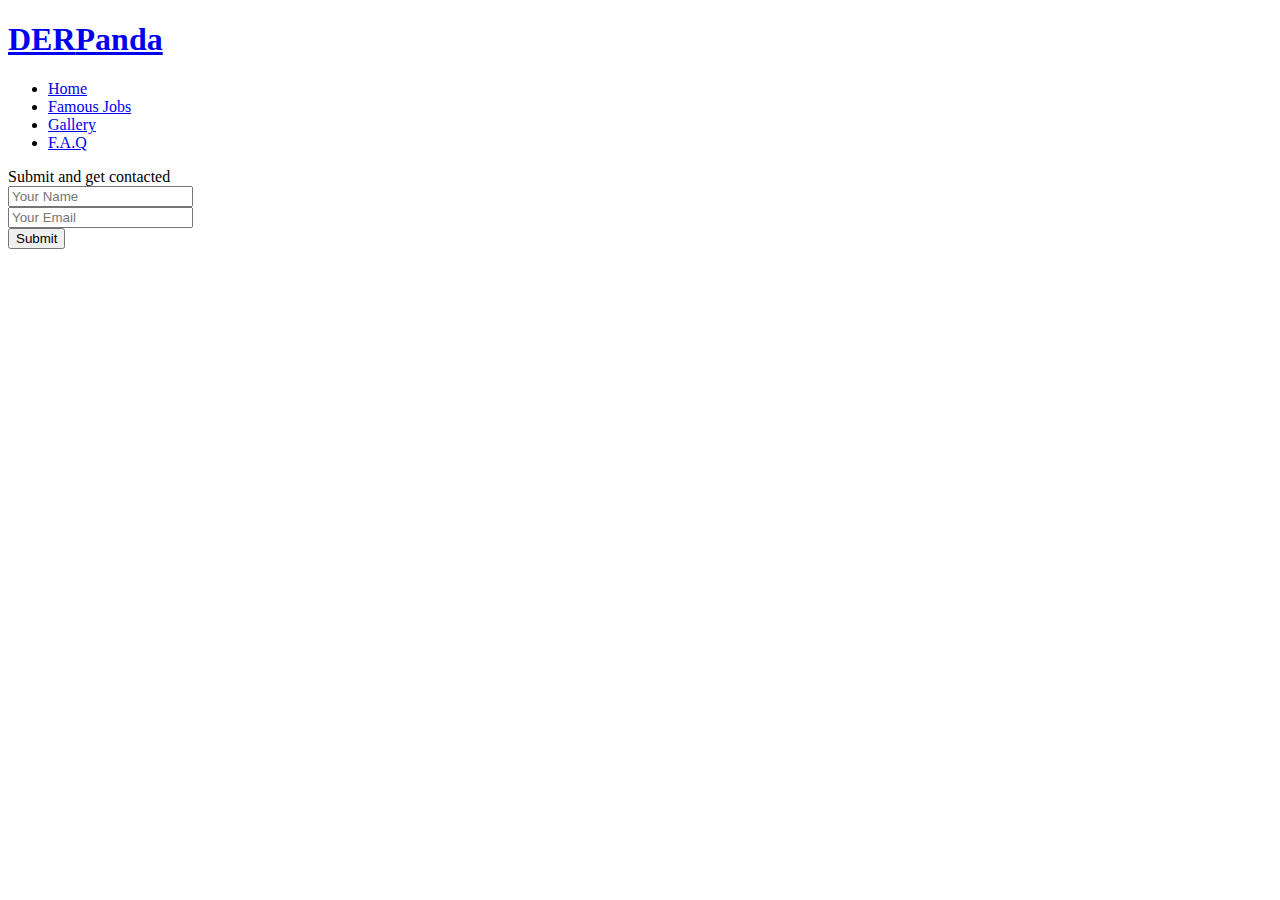
==== Index.html @ 7902eb17 "Index ready to commit" ====
<!DOCTYPE html>
<html lang="en">

<head>

    <meta charset="UTF-8">
    <meta http-equiv="X-UA-Compatible" content="IE=edge">
    <meta name="viewport" content="width=device-width, initial-scale=1.0">
    <title>Der Panda</title>
    <link href="https://cdn.jsdelivr.net/npm/bootstrap@5.3.0-alpha3/dist/css/bootstrap.min.css" rel="stylesheet" integrity="sha384-KK94CHFLLe+nY2dmCWGMq91rCGa5gtU4mk92HdvYe+M/SXH301p5ILy+dN9+nJOZ" crossorigin="anonymous">

    <link href="styles.css" rel="stylesheet">

</head>

<body>

   <header id="mainheader" class="d-flex align-items-center ">
        <div class="container-fluid container-xxl d-flex align-items-center">

            <div id="logo" class="me-auto">
                <h1 >
                    <a href="index.html">DER<span>Panda</span></a>
                </h1>
            </div>

            <nav id="navbar" class="navbar order-last order-lg-0">
                <ul>
                    <li><a href="Index.html">Home</a></li>
                    <li><a href="Famous_Jobs.html">Famous Jobs</a></li>
                    <li><a href="Gallery.html">Gallery</a></li>
                    <li><a href="FAQ.html">F.A.Q</a></li>
                </ul>
            </nav>

        </div>
   </header>

   <main>

    <div id="backgroundMain" class="container-flex container-xxl">
        <div class="container-flex container-xxl">

            <form>
                Submit and get contacted 
                <br>
                <input type="text" name="Name" id="fullName" value="" placeholder="Your Name" required>
                <br>
                <input type="email" name="Email" id="mail" value="" placeholder="Your Email" required>
                <br>
                <input type="submit" value="Submit">

            </form>
        </div> 




   </main>

    <script src="https://cdn.jsdelivr.net/npm/bootstrap@5.3.0-alpha3/dist/js/bootstrap.bundle.min.js" integrity="sha384-ENjdO4Dr2bkBIFxQpeoTz1HIcje39Wm4jDKdf19U8gI4ddQ3GYNS7NTKfAdVQSZe" crossorigin="anonymous"></script>

</body>
</html>
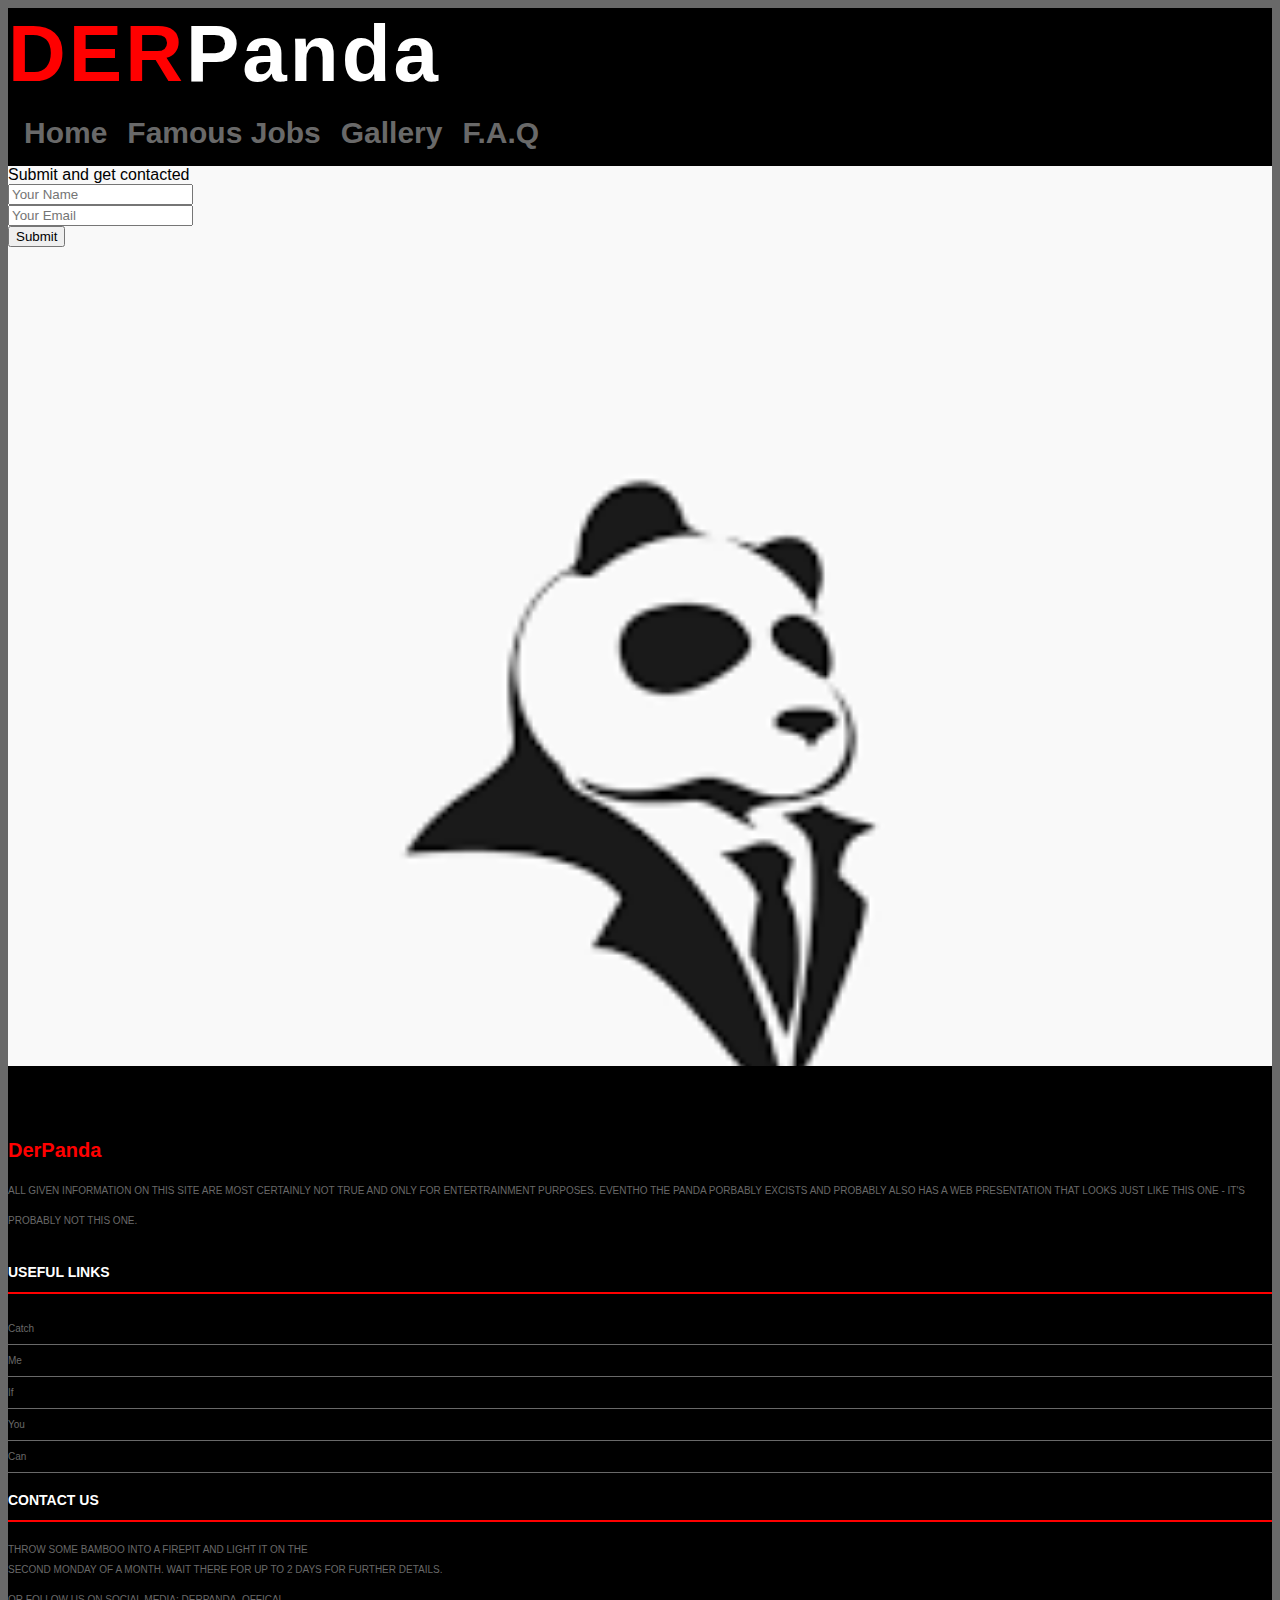
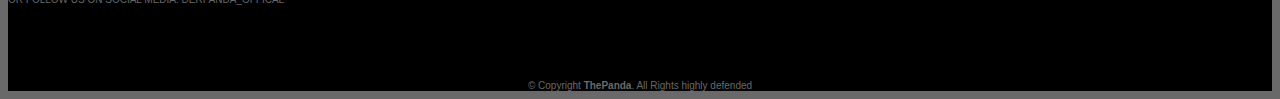
==== commit 7693dd0a: "Added Footer" ====
--- a/Index.html
+++ b/Index.html
@@ -15,7 +15,7 @@
 
 <body>
 
-   <header id="mainheader" class="d-flex align-items-center ">
+   <header id="mainheader" class="d-flex align-items-center">
         <div class="container-fluid container-xxl d-flex align-items-center">
 
             <div id="logo" class="me-auto">
@@ -53,10 +53,57 @@
             </form>
         </div> 
 
+   </main>
+
+   <footer id="footer">
+
+    <div class="footer-top">
+      <div class="container-flex container-xxl">
+        <div class="row">
+
+          <div class="col-lg-3 col-md-6 footer-info">
+            <h1>
+              <a href="index.html">Der<span>Panda</span></a>
+            </h1>
+            <p>
+              All given information on this site are most certainly not true and only for entertrainment purposes. Eventho The Panda porbably excists and probably also has a web presentation that looks just like this one - It's probably not this one.
+            </p>
+          </div>
+
+          <div class="col-lg-3 col-md-6 footer-links">
+            <h4>Useful Links</h4>
+            <ul>
+              <li><a href="#">Catch</a></li>
+              <li><a href="#">Me</a></li>
+              <li><a href="#">If</a></li>
+              <li><a href="#">You</a></li>
+              <li><a href="#">Can</a></li>
+            </ul>
+          </div>
+
+          <div class="col-lg-6 col-md-6 footer-contact ">
+            <h4>Contact Us</h4>
+            <p>
+              Throw some bamboo into a firepit and light it on the <br> 
+              second monday of a month. Wait there for up to 2 days for further details.
+            </p>
+            <p>
+              Or follow us on Social Media: DerPanda_offical
+            </p>
+          </div>
+
+        </div>
+
+      </div>
+    </div>
 
 
+    <div class="container">
+      <div class="copyright">
+        &copy; Copyright <strong>ThePanda</strong>. All Rights highly defended
+      </div>
 
-   </main>
+  </footer>
 
     <script src="https://cdn.jsdelivr.net/npm/bootstrap@5.3.0-alpha3/dist/js/bootstrap.bundle.min.js" integrity="sha384-ENjdO4Dr2bkBIFxQpeoTz1HIcje39Wm4jDKdf19U8gI4ddQ3GYNS7NTKfAdVQSZe" crossorigin="anonymous"></script>
 
--- a/styles.css
+++ b/styles.css
@@ -0,0 +1,293 @@
+/* General
+----------------*/
+  body
+  {
+    background: rgba(105, 105, 105);
+    font-family: sans-serif;
+  }
+
+  header
+  {
+    background-color: black;
+  }
+
+  a 
+  {
+    text-decoration: none;
+  }
+
+
+/* Header
+----------------*/
+
+  #mainheader #logo h1
+  {
+    font-size: 80px;
+    margin: 0;
+    font-family: sans-serif;
+    font-weight: 700;
+    letter-spacing: 3px;
+  }
+
+  #mainheader #logo h1 a
+  {
+    color: red;
+  }
+
+  #logo h1 span
+  {
+    color: white;
+  }
+
+
+/* General Background Logo
+----------------*/
+
+#backgroundMain
+{
+  width: 100%;
+  height: 100vh;
+  background: url(assets/AgentPanda.png) top center;
+  background-size: cover;
+  overflow: hidden;
+}
+
+/* Navigation
+----------------*/
+
+  .navbar ul 
+  {
+    margin: 0;
+    padding: 0;
+    display: flex;
+    align-items: center;
+  }
+  
+  .navbar>ul>li 
+  {
+    white-space: nowrap;
+    padding: 10px 0 10px 12px;
+    
+  }
+
+  .navbar a,
+  .navbar a:focus 
+  {
+    display: flex;
+    align-items: center;
+    justify-content: space-between;
+    color: rgba(105, 105, 105);
+    font-family: sans-serif;
+    font-weight: 600;
+    font-size: 30px;
+    white-space: nowrap;
+    position: relative;
+    padding: 6px 4px;
+  }
+  
+  .navbar>ul>li>a:before 
+  {
+    content: "";
+    position: absolute;
+    width: 0;
+    height: 2px;
+    bottom: 0px;
+    background-color: #f82249;
+    visibility: hidden;
+    transition: all 0.3s ease-in-out 0s;
+  }
+  
+  .navbar a:hover:before,
+  .navbar li:hover>a:before,
+  .navbar .active:before 
+  {
+    visibility: visible;
+    width: 100%;
+  }
+  
+  .navbar li:hover>a 
+  {
+    color: #fff;
+  }
+
+/* FAQ
+----------------*/
+
+  #faq .faq-list 
+  {
+    list-style: none;
+    position: static;
+  }
+  
+  #faq .faq-list li 
+  {
+    margin-bottom: 0px;
+    padding-bottom: 15px;
+  }
+  
+  #faq .faq-list .question 
+  {
+    display: block;
+    position: static;
+    background-color: black;
+    font-size: 35px;
+    line-height: 40px;
+    font-weight: 300;
+    padding-left: 25px;
+    cursor: pointer;
+    color: #e0072f;
+    transition: 0.3s;
+  }
+  
+  #faq .faq-list p 
+  {
+    padding: 10px 0 0 25px;
+    position: static;
+    background-color: black;
+    color: white;
+    font-size: 30px;
+  }
+  
+  #faq .faq-list .collapsed 
+  {
+    color: black;
+    position: static;
+  }
+  
+  #faq .faq-list .collapsed:hover 
+  {
+    color: red;
+  }
+
+/* Gallery
+----------------*/
+
+  .Gallery 
+  {
+    margin-left: 5px;
+    width: 200px;
+  }
+
+  .Gallery img 
+  {
+    width: 200%;
+    height: auto;
+    margin-top: 50px;
+  }
+
+/* Famus Jobs
+----------------*/
+
+  .jobs img 
+  {
+    width: 200%;
+  }
+
+  .jobs .details h3 a
+  {
+    color: red;
+  }
+  
+
+/* Footer
+---------------*/
+
+#footer 
+{
+  background: black;
+  color: rgba(105, 105, 105);
+  font-size: 10px;
+}
+
+#footer .footer-top 
+{
+  background: black;
+  padding: 60px 0 30px 0;
+}
+
+#footer .footer-top h1 a
+{
+  color: red;
+}
+
+#footer .footer-top .footer-info 
+{
+  align-content: flex-start;
+  text-align: left;
+}
+
+#footer .footer-top .footer-info p 
+{
+  font-size: 10px;
+  line-height: 30px;
+  align-content: flex-start;
+  text-align: block, left;
+  text-transform: uppercase;
+}
+
+#footer .footer-top .social-links a:hover
+{
+  background: red;
+}
+
+#footer .footer-top h4 
+{
+  font-size: 14px;
+  font-weight: bold;
+  color: #fff;
+  text-transform: uppercase;
+  position: relative;
+  align-content: justify, center;
+  padding-bottom: 12px;
+  border-bottom: 2px solid red;
+
+}
+
+#footer .footer-top .footer-links 
+{
+  margin-bottom: 5px;
+  margin-left: 0px;
+}
+
+#footer .footer-top .footer-links ul 
+{
+  list-style: none;
+  padding: 0;
+  margin: 0;
+  align-content: center;
+}
+
+#footer .footer-top .footer-links ul li 
+{
+  border-bottom: 1px solid rgba(105, 105, 105);
+  padding: 10px 0;
+}
+
+#footer .footer-top .footer-links ul a 
+{
+  color: rgba(105, 105, 105);
+}
+
+#footer .footer-top .footer-links ul a:hover 
+{
+  color: red;
+}
+
+#footer .footer-top .footer-contact 
+{
+  margin-bottom: 5px;
+  text-align: start;
+}
+
+#footer .footer-top .footer-contact p 
+{
+  line-height: 20px;
+  text-align: start;
+  text-transform: uppercase;
+}
+
+#footer .copyright 
+{
+  text-align: center;
+  padding-top: 30px;
+}
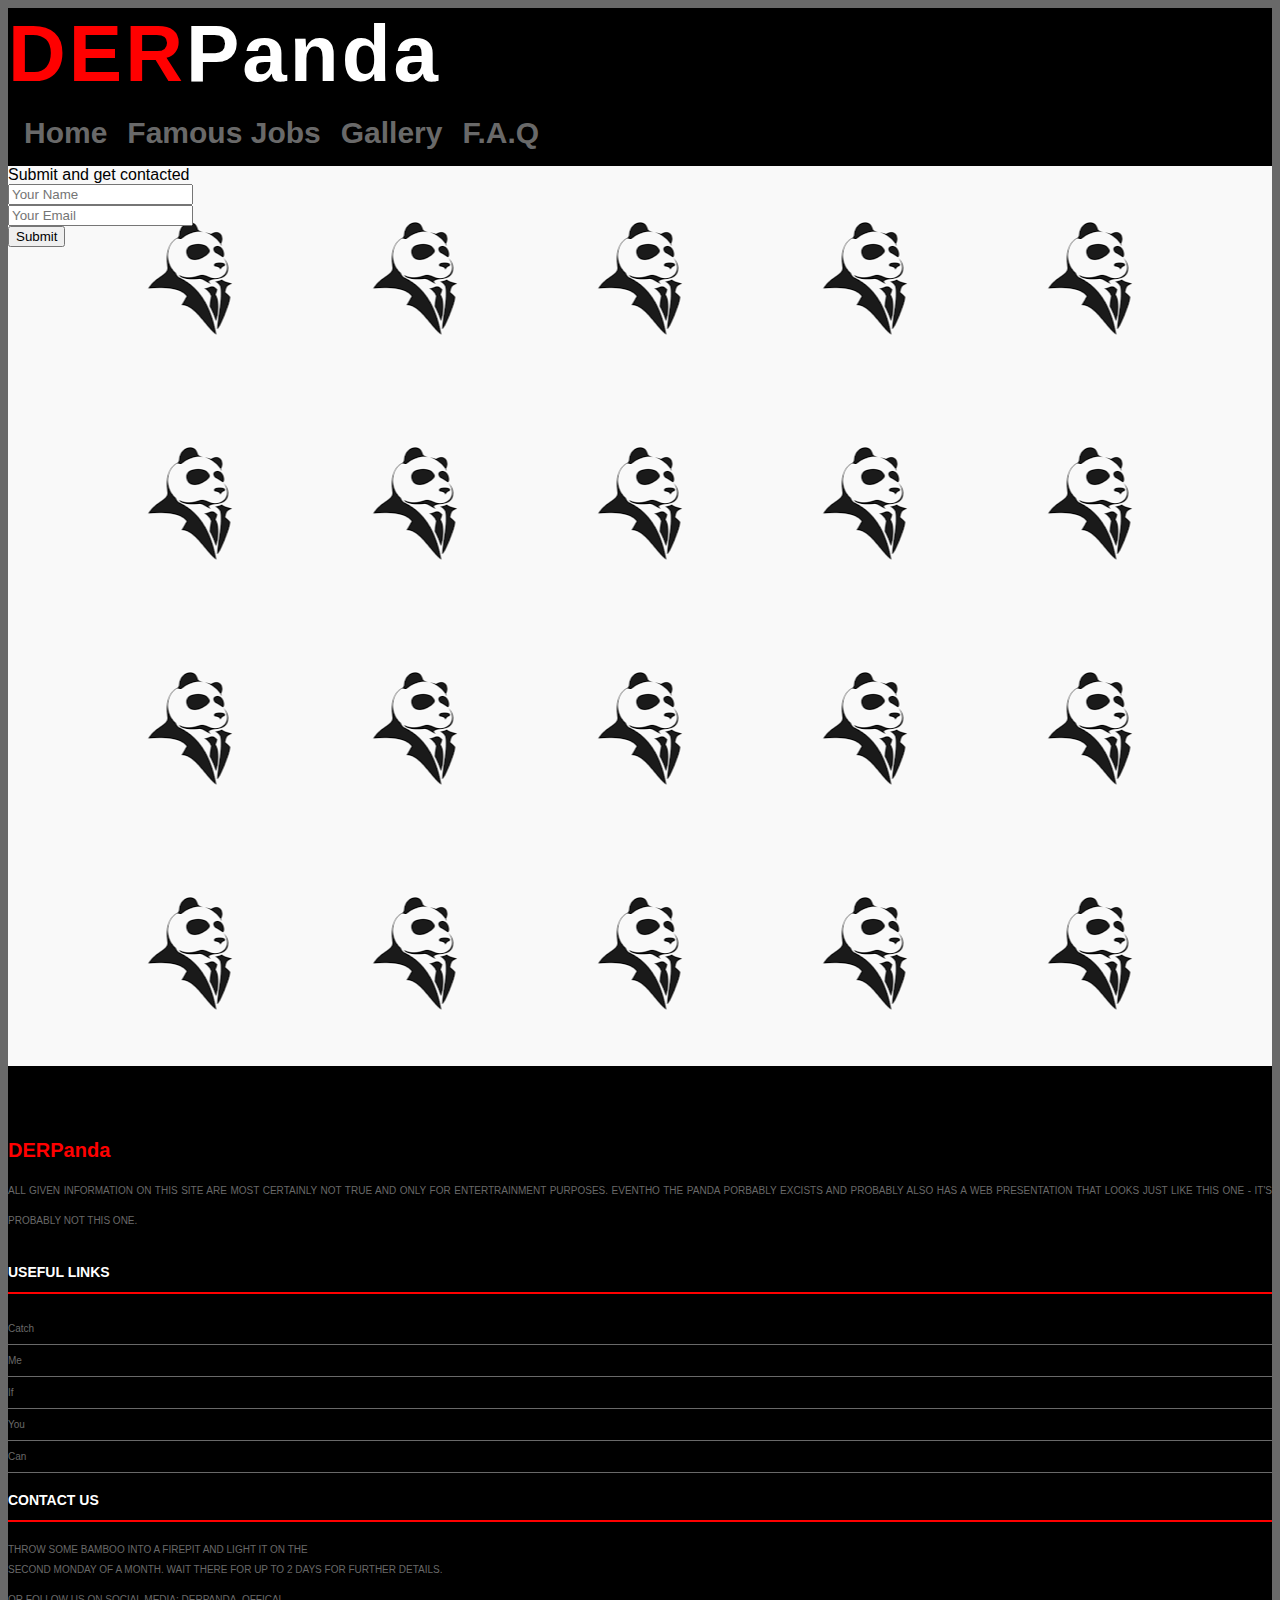
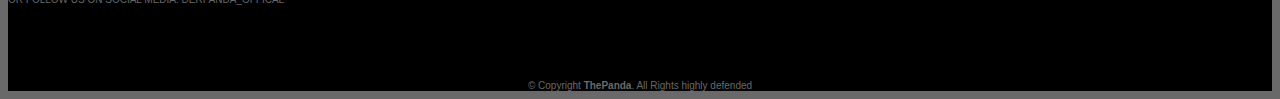
==== commit 860fa364: "Added Footer" ====
--- a/Index.html
+++ b/Index.html
@@ -63,7 +63,7 @@
 
           <div class="col-lg-3 col-md-6 footer-info">
             <h1>
-              <a href="index.html">Der<span>Panda</span></a>
+              <a href="index.html">DER<span>Panda</span></a>
             </h1>
             <p>
               All given information on this site are most certainly not true and only for entertrainment purposes. Eventho The Panda porbably excists and probably also has a web presentation that looks just like this one - It's probably not this one.
--- a/styles.css
+++ b/styles.css
@@ -48,7 +48,6 @@
   width: 100%;
   height: 100vh;
   background: url(assets/AgentPanda.png) top center;
-  background-size: cover;
   overflow: hidden;
 }
 
@@ -183,9 +182,17 @@
     width: 200%;
   }
 
-  .jobs .details h3 a
-  {
-    color: red;
+  .jobs .details h3
+  {
+    color: black;
+    text-align: center;
+    background-color: white;
+  }
+
+  .details p
+  {
+    background: grey;
+    text-align: center;
   }
   
 
@@ -214,6 +221,7 @@
 {
   align-content: flex-start;
   text-align: left;
+  text-align: justify;
 }
 
 #footer .footer-top .footer-info p 
@@ -221,7 +229,6 @@
   font-size: 10px;
   line-height: 30px;
   align-content: flex-start;
-  text-align: block, left;
   text-transform: uppercase;
 }
 
@@ -237,7 +244,6 @@
   color: #fff;
   text-transform: uppercase;
   position: relative;
-  align-content: justify, center;
   padding-bottom: 12px;
   border-bottom: 2px solid red;
 
@@ -254,7 +260,6 @@
   list-style: none;
   padding: 0;
   margin: 0;
-  align-content: center;
 }
 
 #footer .footer-top .footer-links ul li 
@@ -282,7 +287,7 @@
 #footer .footer-top .footer-contact p 
 {
   line-height: 20px;
-  text-align: start;
+  text-align: justify;
   text-transform: uppercase;
 }
 
